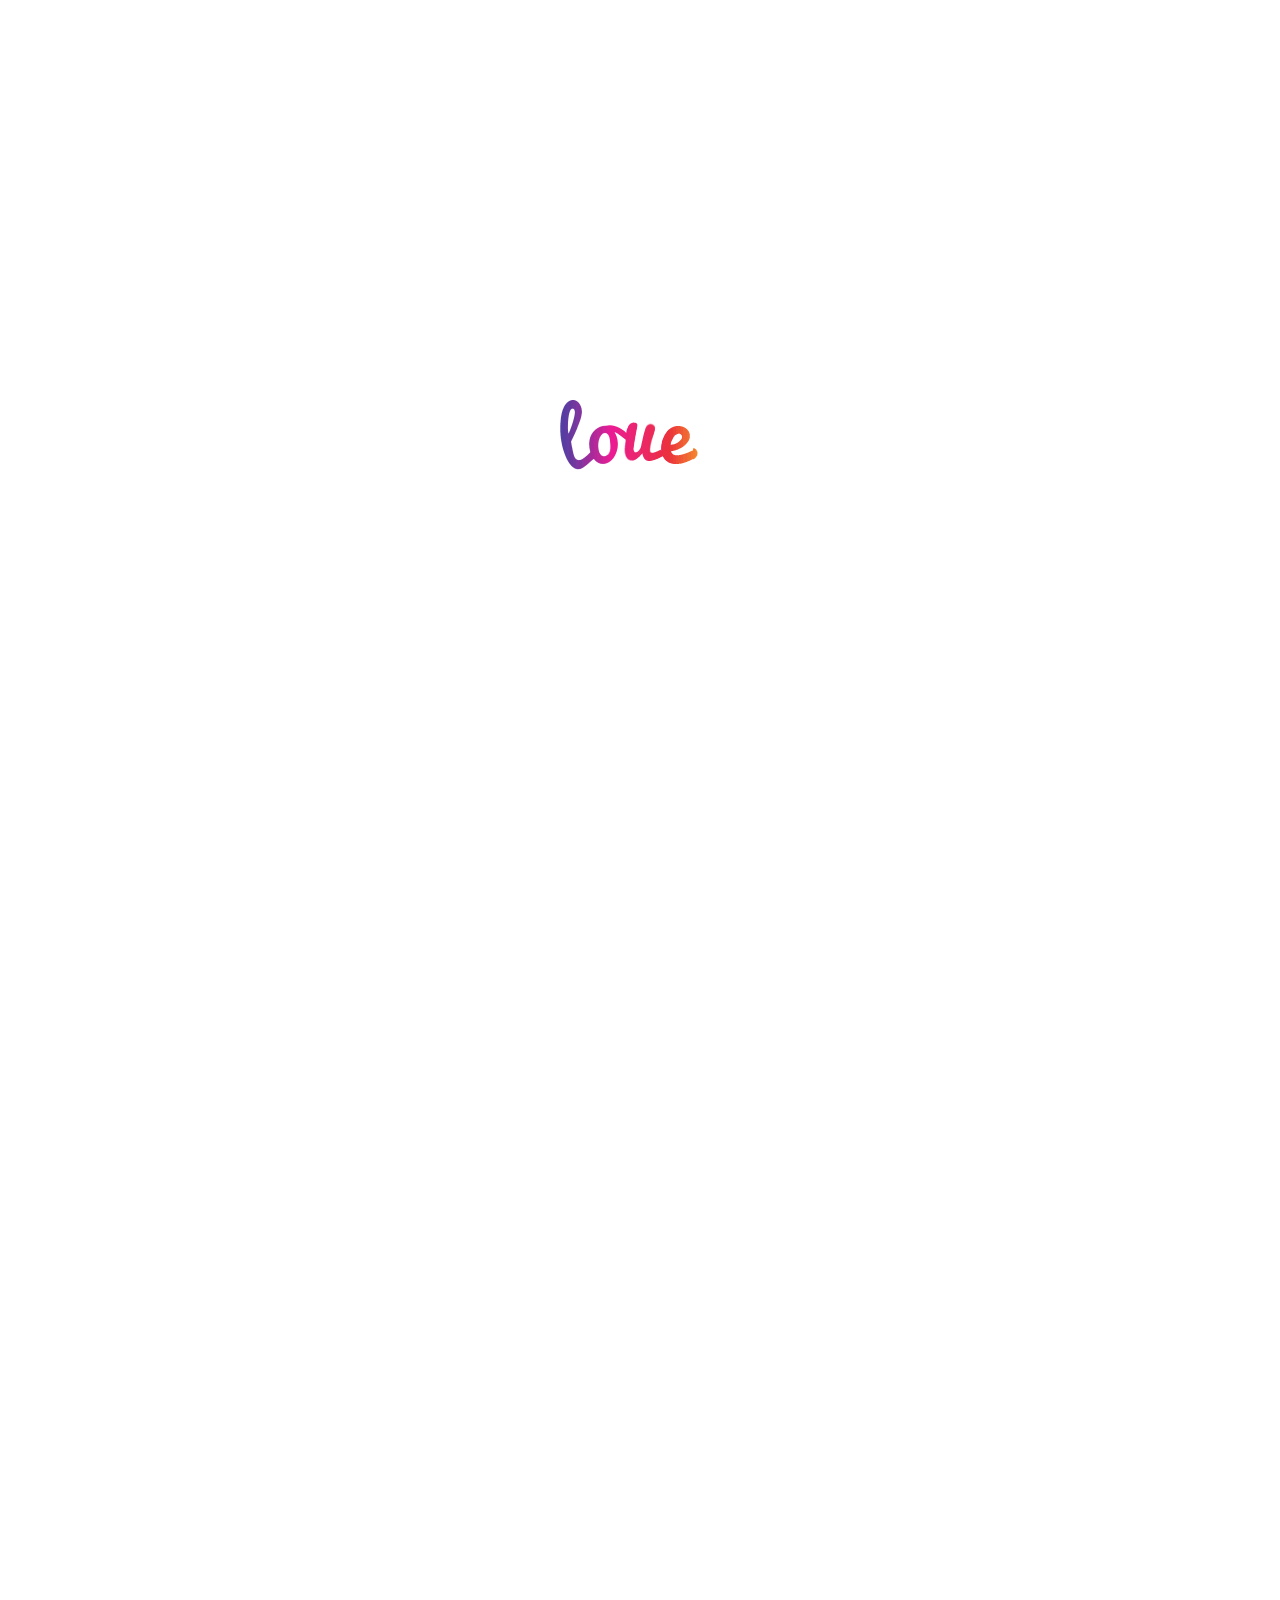
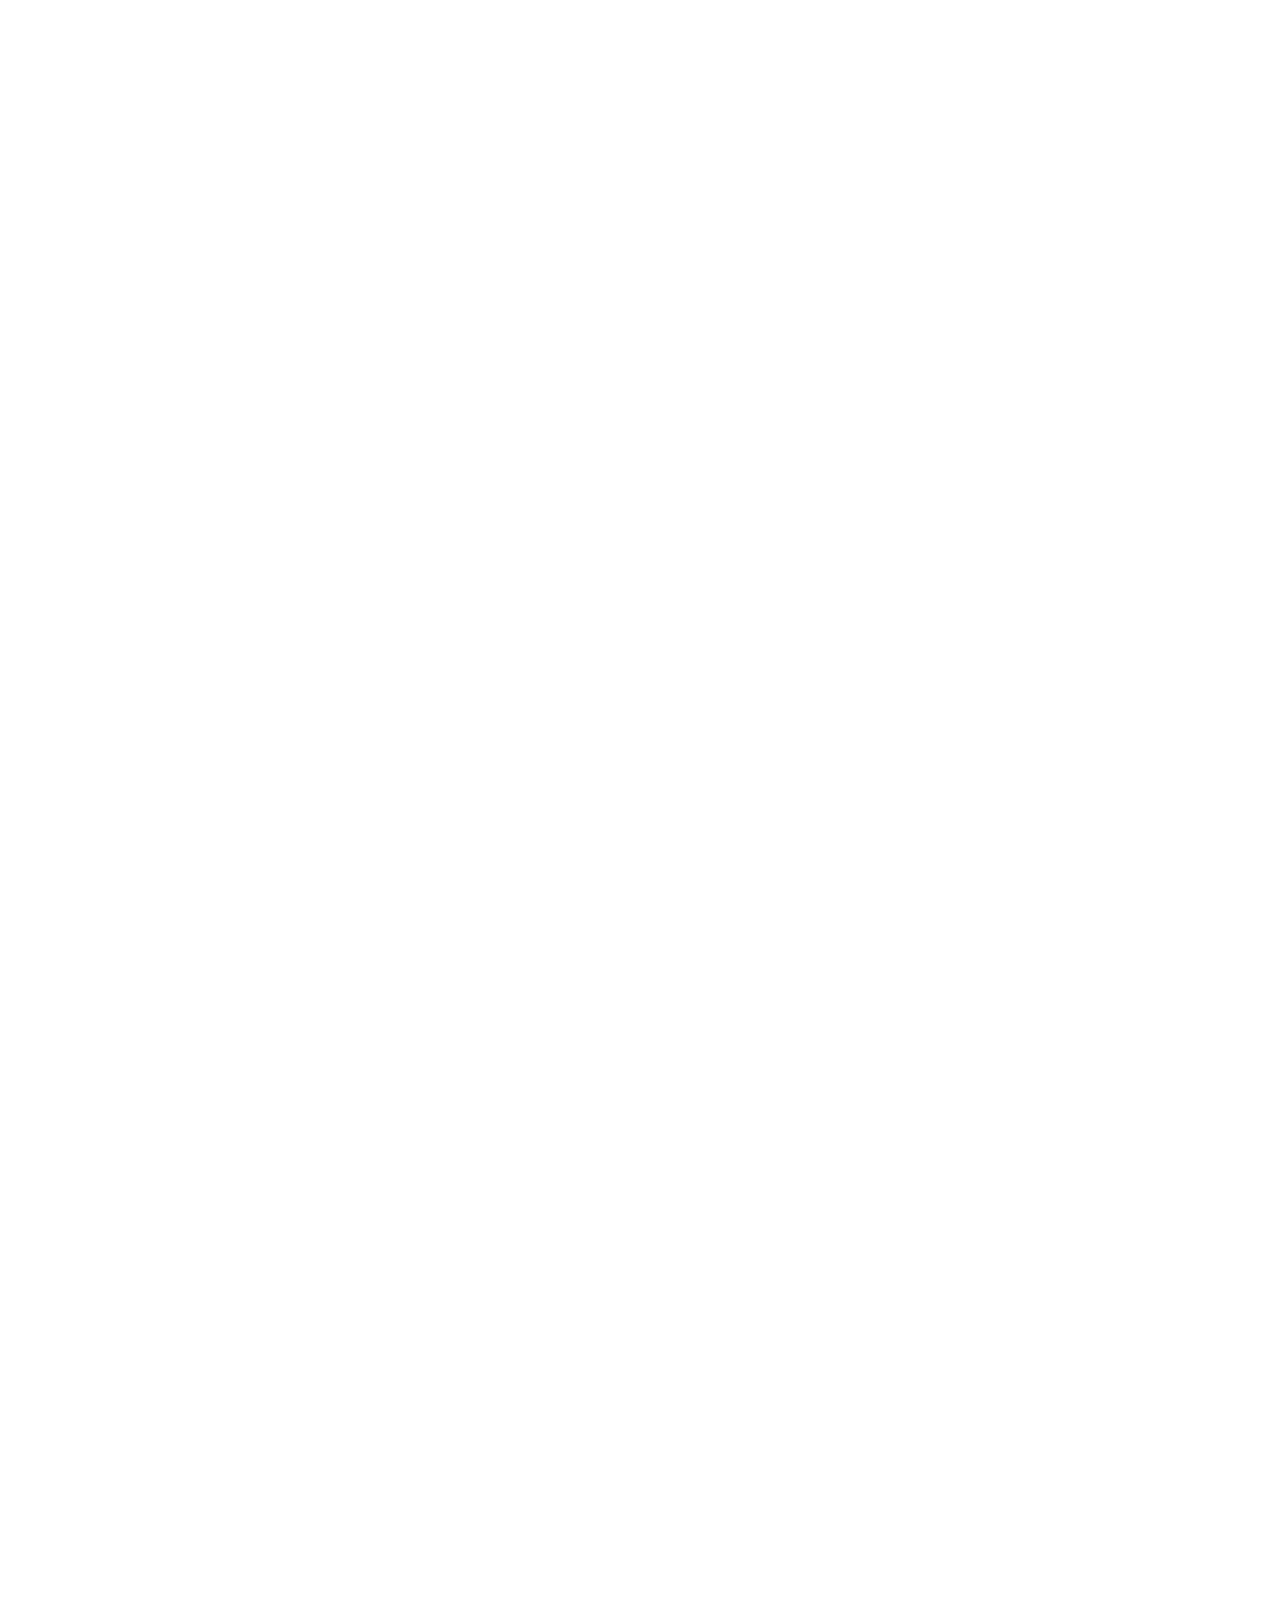
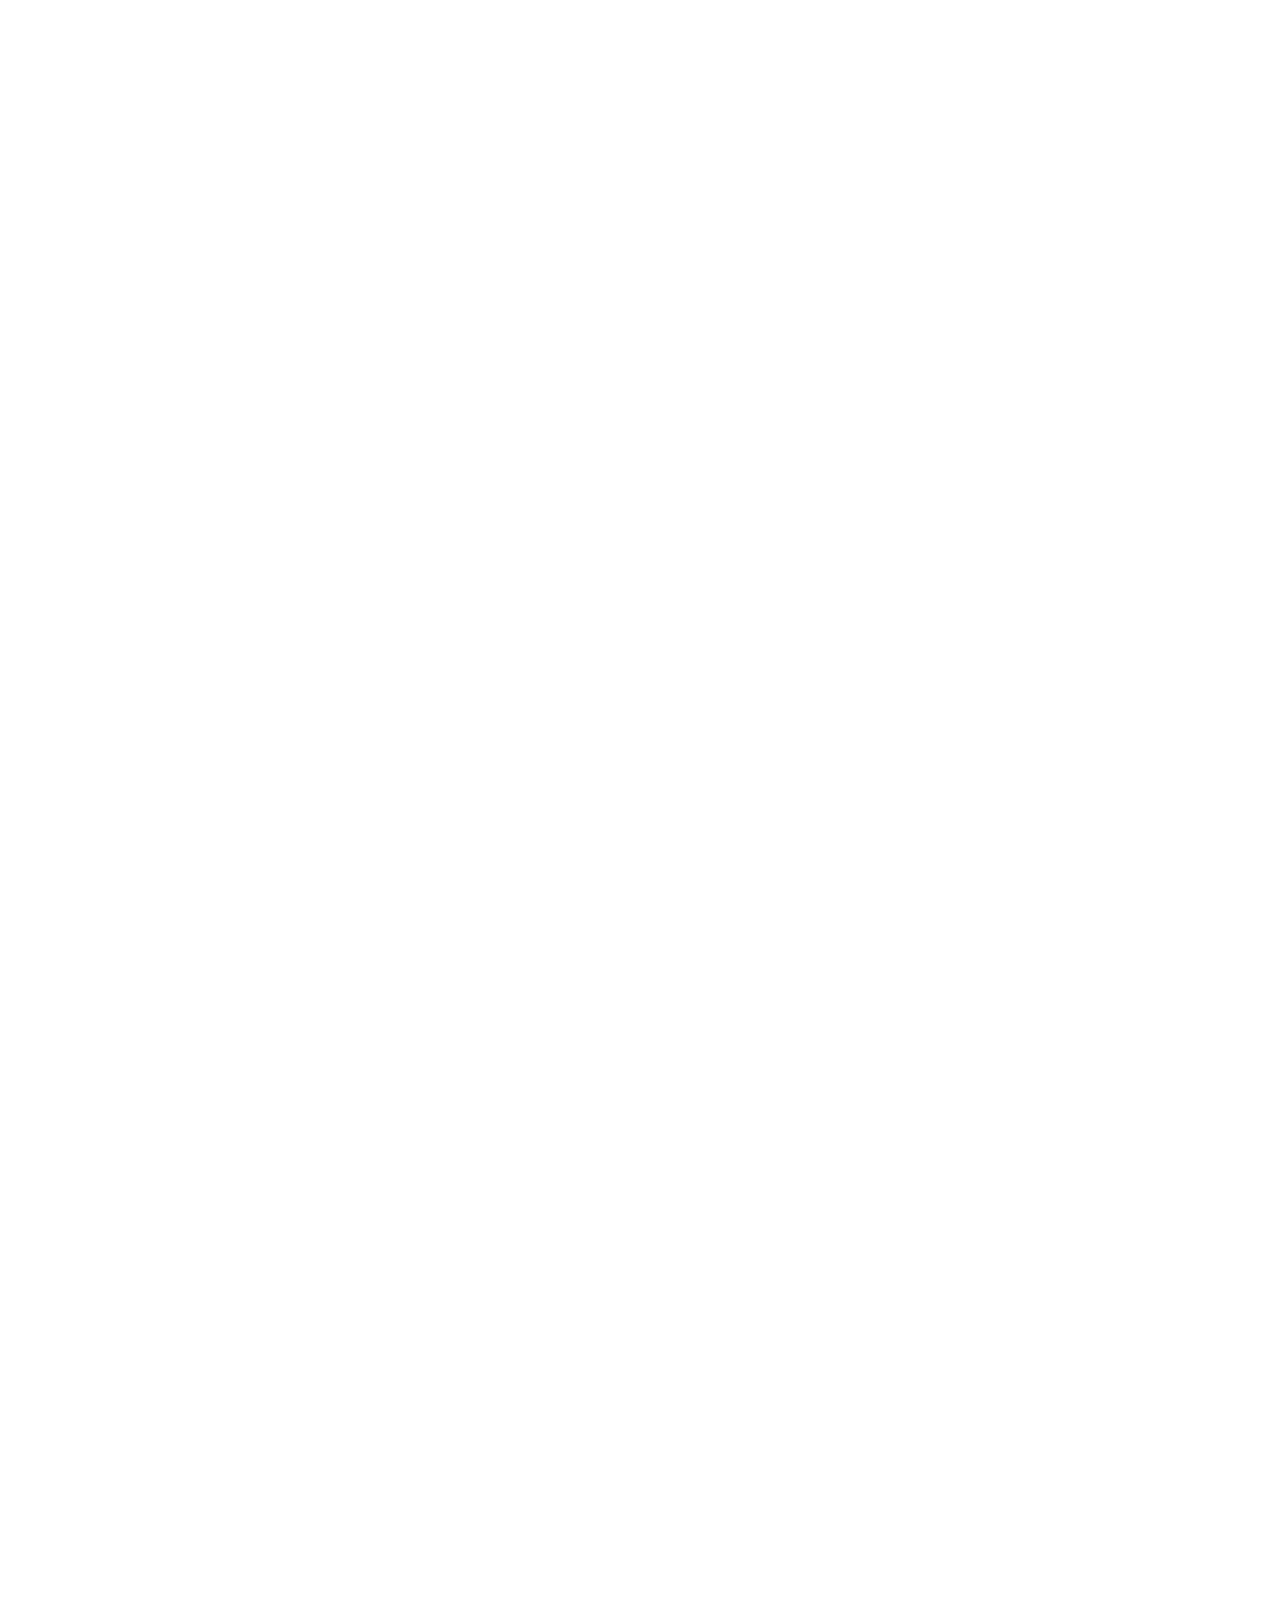
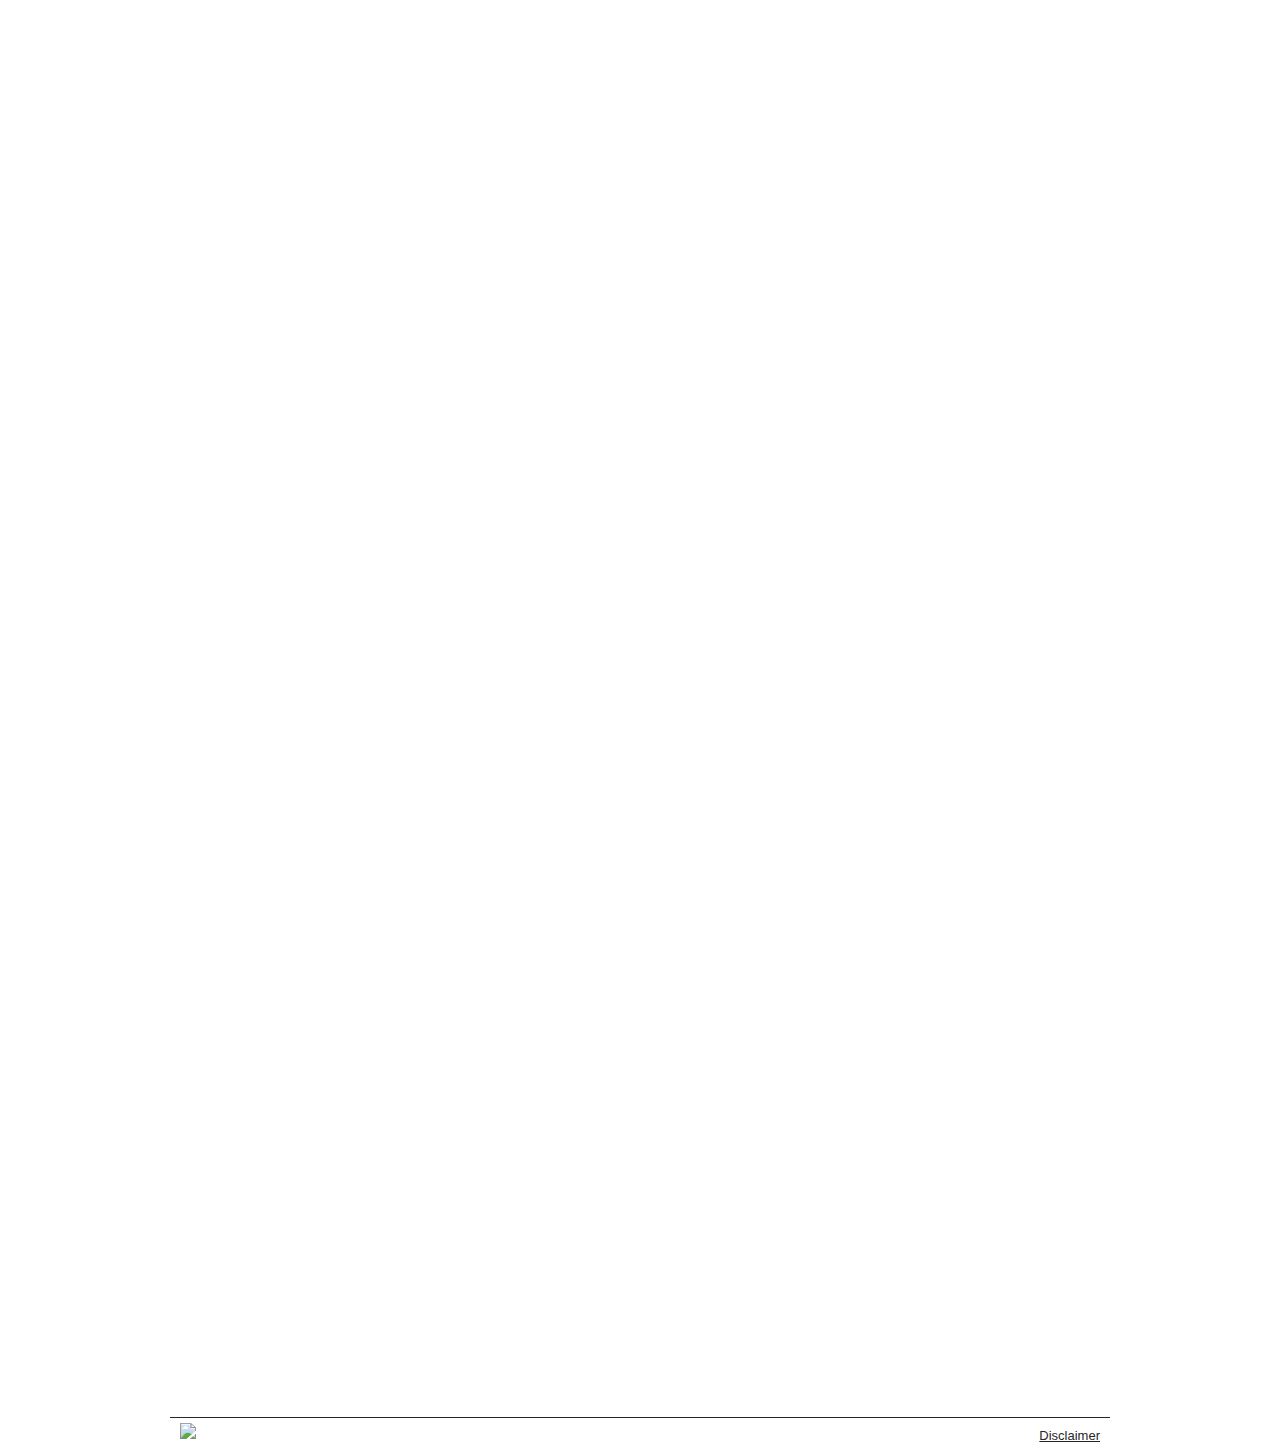
==== index.html @ 6293433b "web" ====
<!doctype html>
<!--[if lt IE 7]> <html class="no-js ie6 oldie" lang="en"> <![endif]-->
<!--[if IE 7]>    <html class="no-js ie7 oldie" lang="en"> <![endif]-->
<!--[if IE 8]>    <html class="no-js ie8 oldie" lang="en"> <![endif]-->
<!--[if IE 9]>    <html class="no-js ie9" lang="en"> <![endif]-->
<!--[if gt IE 9]><!--> <html class="no-js" lang="en" itemscope itemtype="http://schema.org/Product"> <!--<![endif]-->
<head>

  <!-- Meta tags & title /-->
  <title>arkineo | Architectural Visualization</title>
  <meta name="description" content="Architectural Visualization" />
  
  <!-- Favicon /-->
  <link rel="apple-touch-icon" sizes="180x180" href="http://arkineo.com/apple-touch-icon.png">
  <link rel="icon" type="image/png" sizes="32x32" href="http://arkineo.com/favicon-32x32.png">
  <link rel="icon" type="image/png" sizes="16x16" href="http://arkineo.com/favicon-16x16.png">
  <link rel="manifest" href="http://arkineo.com/manifest.json">
  <link rel="mask-icon" href="http://arkineo.com/safari-pinned-tab.svg" color="#5bbad5">
  <meta name="theme-color" content="#ffffff">

  <script>

		/*
		Browser Language Redirect script- By JavaScript Kit
		For this and over 400+ free scripts, visit http://www.javascriptkit.com
		This notice must stay intact
		*/

		//Enter ISO 639-2 letter Language codes to detect (see: http://www.w3.org/WAI/ER/IG/ert/iso639.htm):
		var langcodes=new Array("en", "de", "default")

		//Enter corresponding redirect URLs (last one is for default URL):
		var langredirects=new Array("/en/index.html", "/de/index.html", "/en/index.html")

		var languageinfo=navigator.language? navigator.language : navigator.userLanguage
		var gotodefault=1

		function redirectpage(dest){
		if (window.location.replace)
		window.location.replace(dest)
		else
		window.location=dest
		}

		for (i=0;i<langcodes.length-1;i++){
		if (languageinfo.substr(0,2)==langcodes[i]){
		redirectpage(langredirects[i])
		gotodefault=0
		break
		}
		}

		if (gotodefault)
		redirectpage(langredirects[langcodes.length-1])


  </script>  
   
<body>

</body>
  
</html>
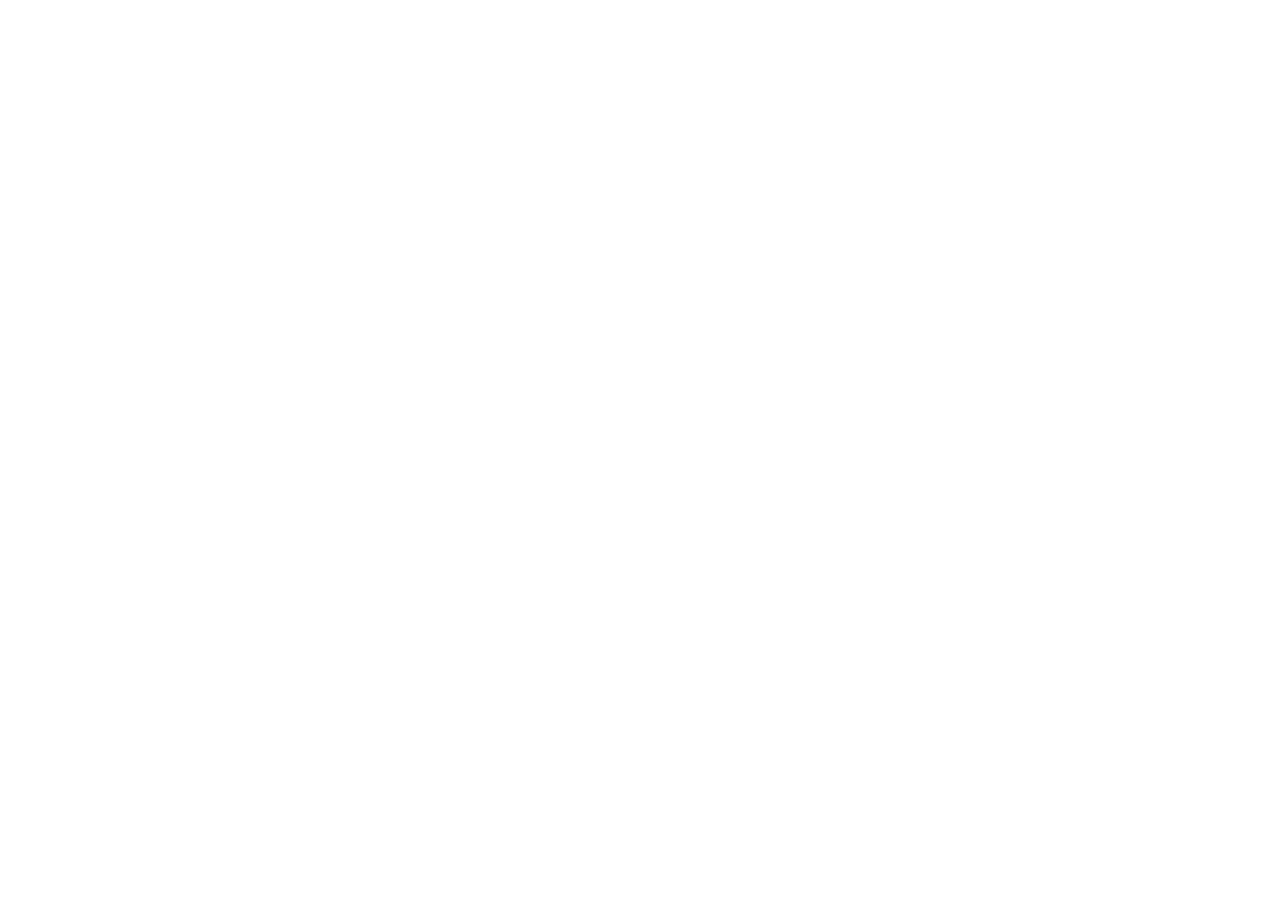
==== commit bac02d1f: "web" ====
--- a/index.html
+++ b/index.html
@@ -3,7 +3,7 @@
 <!--[if IE 7]>    <html class="no-js ie7 oldie" lang="en"> <![endif]-->
 <!--[if IE 8]>    <html class="no-js ie8 oldie" lang="en"> <![endif]-->
 <!--[if IE 9]>    <html class="no-js ie9" lang="en"> <![endif]-->
-<!--[if gt IE 9]><!--> <html class="no-js" lang="en" itemscope itemtype="http://schema.org/Product"> <!--<![endif]-->
+<!--[if gt IE 9]><!--> <html class="no-js" lang="en" itemscope itemtype="https://schema.org/Product"> <!--<![endif]-->
 <head>
 
   <!-- Meta tags & title /-->
@@ -11,26 +11,26 @@
   <meta name="description" content="Architectural Visualization" />
   
   <!-- Favicon /-->
-  <link rel="apple-touch-icon" sizes="180x180" href="http://arkineo.com/apple-touch-icon.png">
-  <link rel="icon" type="image/png" sizes="32x32" href="http://arkineo.com/favicon-32x32.png">
-  <link rel="icon" type="image/png" sizes="16x16" href="http://arkineo.com/favicon-16x16.png">
-  <link rel="manifest" href="http://arkineo.com/manifest.json">
-  <link rel="mask-icon" href="http://arkineo.com/safari-pinned-tab.svg" color="#5bbad5">
+  <link rel="apple-touch-icon" sizes="180x180" href="https://arkineo.github.io/apple-touch-icon.png">
+  <link rel="icon" type="image/png" sizes="32x32" href="https://arkineo.github.io/favicon-32x32.png">
+  <link rel="icon" type="image/png" sizes="16x16" href="https://arkineo.github.io/favicon-16x16.png">
+  <link rel="manifest" href="https://arkineo.github.io/manifest.json">
+  <link rel="mask-icon" href="https://arkineo.github.io/safari-pinned-tab.svg" color="#5bbad5">
   <meta name="theme-color" content="#ffffff">
 
   <script>
 
 		/*
 		Browser Language Redirect script- By JavaScript Kit
-		For this and over 400+ free scripts, visit http://www.javascriptkit.com
+		For this and over 400+ free scripts, visit https://www.javascriptkit.com
 		This notice must stay intact
 		*/
 
-		//Enter ISO 639-2 letter Language codes to detect (see: http://www.w3.org/WAI/ER/IG/ert/iso639.htm):
+		//Enter ISO 639-2 letter Language codes to detect (see: https://www.w3.org/WAI/ER/IG/ert/iso639.htm):
 		var langcodes=new Array("en", "de", "default")
 
 		//Enter corresponding redirect URLs (last one is for default URL):
-		var langredirects=new Array("/en/index.html", "/de/index.html", "/en/index.html")
+		var langredirects=new Array("https://arkineo.github.io/en/index.html", "https://arkineo.github.io/de/index.html", "https://arkineo.github.io/en/index.html")
 
 		var languageinfo=navigator.language? navigator.language : navigator.userLanguage
 		var gotodefault=1
